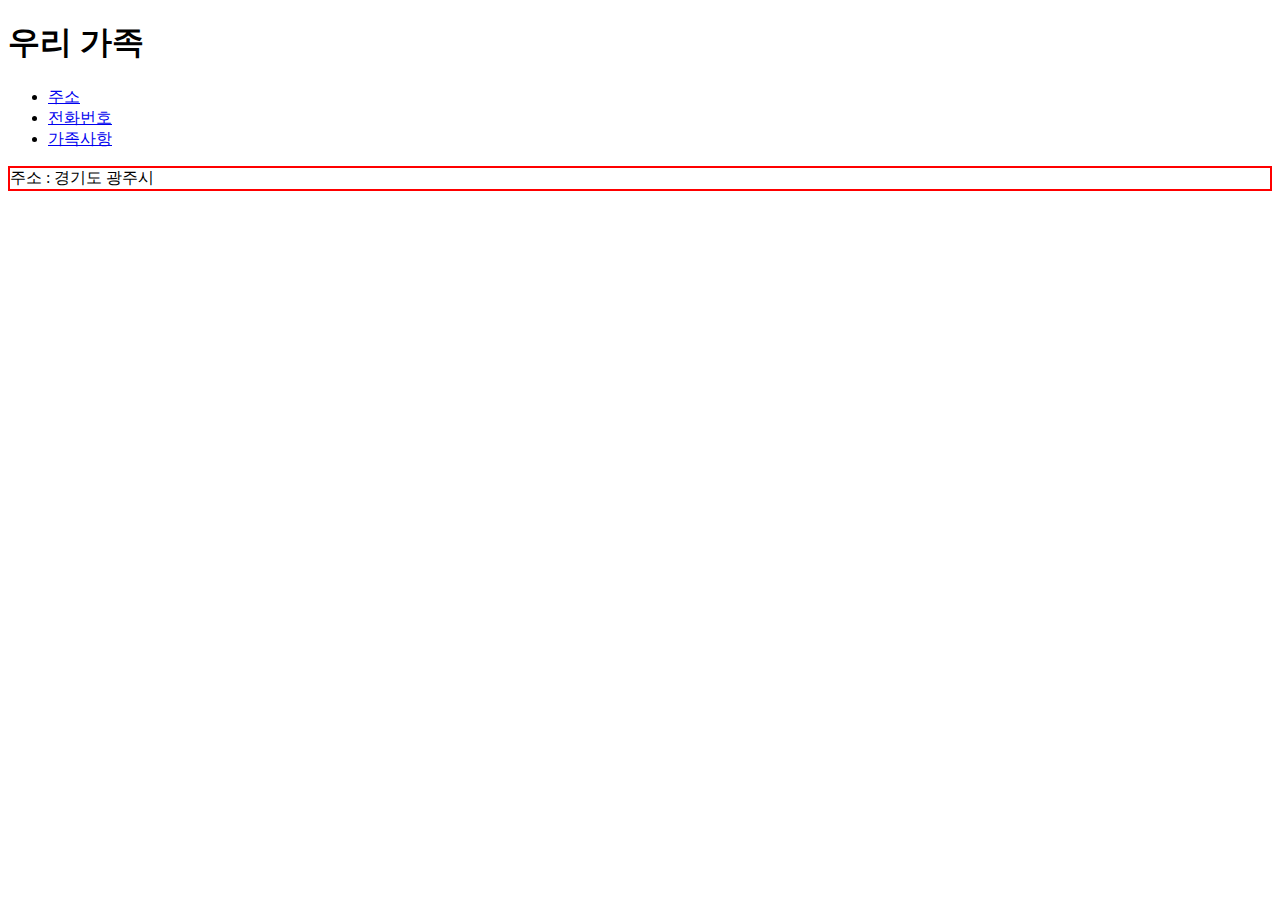
==== address.html @ bbee7f26 "파일 추가 및 적당한 내용추가" ====
<!DOCTYPE html>
<html>
    <head>
        <style>
            p{
                border: 2px red solid;
            }
        </style>
    </head>
    <body>
        <h1>우리 가족</h1>
        <ul>
            <li><a href="address.html">주소</a></li>
            <li><a href="telephone.html">전화번호</a></li>
            <li><a href="family.html">가족사항</a></li>
        </ul>
        <p>
            주소 : 경기도 광주시
        </p>
    </body>
</html>
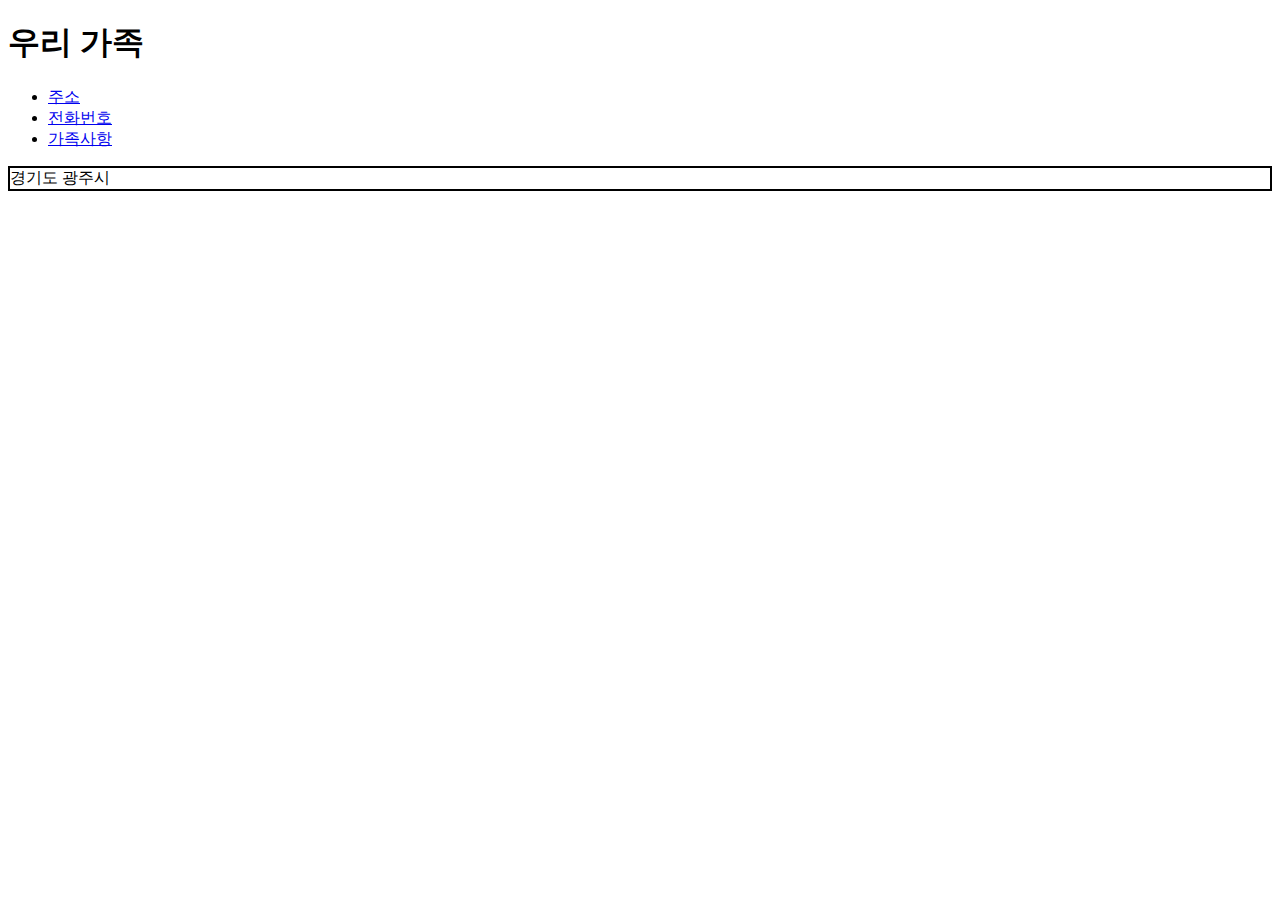
==== commit e93fc235: "세부 간단한 내용 변경" ====
--- a/address.html
+++ b/address.html
@@ -1,11 +1,7 @@
 <!DOCTYPE html>
 <html>
     <head>
-        <style>
-            p{
-                border: 2px red solid;
-            }
-        </style>
+        <link rel="stylesheet" href="index.css">
     </head>
     <body>
         <h1>우리 가족</h1>
@@ -15,7 +11,7 @@
             <li><a href="family.html">가족사항</a></li>
         </ul>
         <p>
-            주소 : 경기도 광주시
+            경기도 광주시
         </p>
     </body>
 </html>--- a/index.css
+++ b/index.css
@@ -0,0 +1,7 @@
+p {
+    border: 2px black solid;
+}
+
+li {
+    font: bold;
+}